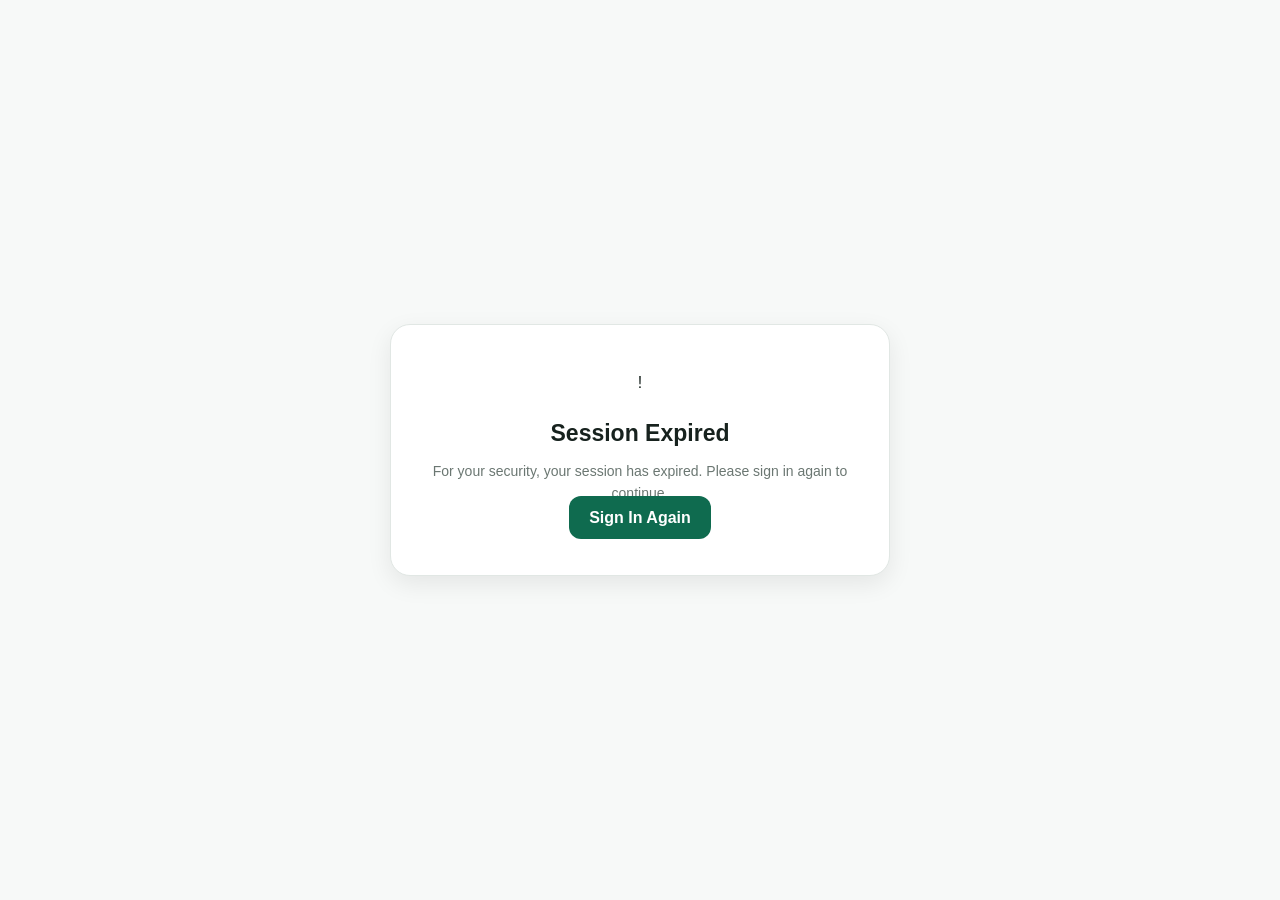
==== dashboard.html @ b31806ea "Add KudiFlow frontend application" ====
<!DOCTYPE html>
<html lang="en">

<head>
    <meta charset="UTF-8">
    <meta name="viewport" content="width=device-width, initial-scale=1.0">

    <title>KudiFlow - Dashboard</title>

    <link rel="preconnect" href="https://fonts.googleapis.com">
    <link rel="preconnect" href="https://fonts.gstatic.com" crossorigin>

    <link
        href="https://fonts.googleapis.com/css2?family=Inter:wght@400;500;600;700;800&display=swap"
        rel="stylesheet"
    >

    <link rel="stylesheet" href="css/style.css">
</head>

<body>

    <div class="dashboard-layout">

        <!-- SIDEBAR -->
        <aside class="sidebar">

            <div class="sidebar-brand">

                <div class="brand-icon">
                    K
                </div>

                <div>
                    <h2>KudiFlow</h2>
                    <span>Digital Finance</span>
                </div>

            </div>


            <nav class="sidebar-nav">

                <a href="dashboard.html" class="nav-link active">
                    <span>⌂</span>
                    Dashboard
                </a>

                <a href="send-money.html" class="nav-link">
                    <span>↗</span>
                    Send Money
                </a>

                <a href="transactions.html" class="nav-link">
                    <span>↔</span>
                    Transactions
                </a>

            </nav>


            <div class="sidebar-bottom">

                <button id="logoutButton" class="logout-button">
                    <span>↪</span>
                    Logout
                </button>

            </div>

        </aside>


        <!-- MAIN CONTENT -->
        <main class="dashboard-main">

            <!-- TOP BAR -->
            <header class="dashboard-header">

                <div>
                    <p class="welcome-small">
                        Welcome back
                    </p>

                    <h1>
                        Good afternoon, Isaac
                    </h1>
                </div>


                <div class="user-profile">

                    <div class="avatar">
                        I
                    </div>

                    <div class="user-info">
                        <strong>Isaac</strong>
                        <span>Personal Account</span>
                    </div>

                </div>

            </header>


            <!-- BALANCE -->
            <section class="balance-card">

                <div class="balance-top">

                    <div>
                        <p class="balance-label">
                            Available Balance
                        </p>

                        <h2 id="balanceAmount">
                            GHS 2,450.00
                        </h2>
                    </div>

                    <button
                        class="balance-eye"
                        id="toggleBalance"
                        aria-label="Hide balance"
                    >
                        ◉
                    </button>

                </div>


                <div class="balance-footer">

                    <div>
                        <span>Account Number</span>
                        <strong>KDF987654</strong>
                    </div>

                    <div>
                        <span>Currency</span>
                        <strong>GHS</strong>
                    </div>

                </div>

            </section>


            <!-- QUICK ACTIONS -->
            <section class="dashboard-section">

                <div class="section-heading">
                    <h2>Quick Actions</h2>
                </div>


                <div class="quick-actions">

                    <a
                        href="send-money.html"
                        class="quick-action card"
                    >
                        <div class="quick-icon">
                            ↗
                        </div>

                        <div>
                            <strong>Send Money</strong>
                            <span>Transfer money securely</span>
                        </div>

                    </a>


                    <a
                        href="transactions.html"
                        class="quick-action card"
                    >
                        <div class="quick-icon">
                            ↔
                        </div>

                        <div>
                            <strong>Transactions</strong>
                            <span>View your transaction history</span>
                        </div>

                    </a>

                </div>

            </section>


            <!-- RECENT TRANSACTIONS -->
            <section class="dashboard-section">

                <div class="section-heading">

                    <div>
                        <h2>Recent Transactions</h2>
                        <p>Your latest financial activity</p>
                    </div>

                    <a href="transactions.html">
                        View all
                    </a>

                </div>


                <div class="transactions-card card">

                    <!-- TRANSACTION 1 -->
                    <div class="transaction-row">

                        <div class="transaction-icon sent">
                            ↗
                        </div>

                        <div class="transaction-info">

                            <strong>
                                Sent to KDF456789
                            </strong>

                            <span>
                                Today, 11:42 AM
                            </span>

                        </div>

                        <div class="transaction-amount">

                            <strong class="amount-negative">
                                - GHS 100.00
                            </strong>

                            <span class="status status-success">
                                SUCCESS
                            </span>

                        </div>

                    </div>


                    <!-- TRANSACTION 2 -->
                    <div class="transaction-row">

                        <div class="transaction-icon received">
                            ↙
                        </div>

                        <div class="transaction-info">

                            <strong>
                                Received from KDF321654
                            </strong>

                            <span>
                                Yesterday, 4:20 PM
                            </span>

                        </div>

                        <div class="transaction-amount">

                            <strong class="amount-positive">
                                + GHS 250.00
                            </strong>

                            <span class="status status-success">
                                SUCCESS
                            </span>

                        </div>

                    </div>


                    <!-- TRANSACTION 3 -->
                    <div class="transaction-row">

                        <div class="transaction-icon sent">
                            ↗
                        </div>

                        <div class="transaction-info">

                            <strong>
                                Sent to KDF111222
                            </strong>

                            <span>
                                Yesterday, 9:15 AM
                            </span>

                        </div>

                        <div class="transaction-amount">

                            <strong class="amount-negative">
                                - GHS 50.00
                            </strong>

                            <span class="status status-failed">
                                FAILED
                            </span>

                        </div>

                    </div>

                </div>

            </section>

        </main>

    </div>

    <script src="js/session.js"></script>
    <script src="js/dashboard.js"></script>
    <script src="js/dashboard.js"></script>

</body>

</html>
---- css/style.css ----
/* ========================================
   KUDIFLOW DESIGN SYSTEM
======================================== */

:root {
    --primary: #0F6B4F;
    --primary-dark: #084C3A;
    --primary-light: #E8F5EF;

    --background: #F7F9F8;
    --white: #FFFFFF;

    --text: #17221E;
    --muted: #6B7772;

    --border: #E1E7E4;

    --success: #168A5B;
    --error: #D64545;
    --warning: #D99118;

    --radius-sm: 8px;
    --radius-md: 12px;
    --radius-lg: 18px;

    --shadow-sm: 0 2px 8px rgba(0, 0, 0, 0.05);
    --shadow-md: 0 8px 24px rgba(0, 0, 0, 0.08);
}

/* ========================================
   RESET
======================================== */

* {
    margin: 0;
    padding: 0;
    box-sizing: border-box;
}

html {
    scroll-behavior: smooth;
}

body {
    font-family: "Inter", sans-serif;
    background: var(--background);
    color: var(--text);
    line-height: 1.6;
}

button,
input,
select {
    font: inherit;
}

button {
    cursor: pointer;
}

a {
    text-decoration: none;
    color: inherit;
}

/* ========================================
   CONTAINER
======================================== */

.container {
    width: min(1200px, 92%);
    margin: 0 auto;
}

/* ========================================
   BUTTONS
======================================== */

.btn {
    border: none;
    border-radius: var(--radius-md);
    padding: 13px 20px;
    font-weight: 600;
    transition: 0.2s ease;
}

.btn-primary {
    background: var(--primary);
    color: var(--white);
}

.btn-primary:hover {
    background: var(--primary-dark);
}

.btn-secondary {
    background: var(--white);
    color: var(--text);
    border: 1px solid var(--border);
}

.btn-secondary:hover {
    background: var(--background);
}

/* ========================================
   CARDS
======================================== */

.card {
    background: var(--white);
    border: 1px solid var(--border);
    border-radius: var(--radius-lg);
    box-shadow: var(--shadow-sm);
}

/* ========================================
   FORM
======================================== */

.form-group {
    margin-bottom: 18px;
}

.form-label {
    display: block;
    margin-bottom: 7px;
    font-size: 14px;
    font-weight: 600;
}

.form-input {
    width: 100%;
    padding: 13px 14px;
    border: 1px solid var(--border);
    border-radius: var(--radius-md);
    outline: none;
    background: var(--white);
    color: var(--text);
    transition: 0.2s ease;
}

.form-input:focus {
    border-color: var(--primary);
    box-shadow: 0 0 0 3px var(--primary-light);
}

/* ========================================
   STATUS
======================================== */

.status {
    display: inline-flex;
    align-items: center;
    padding: 5px 10px;
    border-radius: 20px;
    font-size: 12px;
    font-weight: 600;
}

.status-success {
    background: #E7F6EF;
    color: var(--success);
}

.status-failed {
    background: #FCEAEA;
    color: var(--error);
}

.status-processing {
    background: #FFF4DC;
    color: var(--warning);
}

/* ========================================
   ALERTS
======================================== */

.alert {
    padding: 13px 15px;
    border-radius: var(--radius-md);
    margin-bottom: 18px;
    font-size: 14px;
}

.alert-error {
    background: #FCEAEA;
    color: var(--error);
}

.alert-success {
    background: #E7F6EF;
    color: var(--success);
}

.alert-warning {
    background: #FFF4DC;
    color: var(--warning);
}

/* ========================================
   RESPONSIVE
======================================== */

@media (max-width: 768px) {

    .container {
        width: 94%;
    }

    .btn {
        width: 100%;
    }
}
/* ========================================
   AUTHENTICATION
======================================== */

.auth-page {
    min-height: 100vh;
    display: flex;
    align-items: center;
    justify-content: center;
    padding: 30px 0;
}

.auth-card {
    width: min(430px, 94%);
    padding: 35px;
}

.auth-header {
    margin-bottom: 30px;
}

.brand {
    display: flex;
    align-items: center;
    gap: 12px;
    margin-bottom: 35px;
}

.brand-icon {
    width: 44px;
    height: 44px;
    border-radius: 12px;
    background: var(--primary);
    color: white;

    display: flex;
    align-items: center;
    justify-content: center;

    font-size: 20px;
    font-weight: 800;
}

.brand h1 {
    font-size: 20px;
    line-height: 1.2;
}

.brand p {
    color: var(--muted);
    font-size: 11px;
}

.auth-header h2 {
    font-size: 27px;
    margin-bottom: 6px;
}

.auth-header > p {
    color: var(--muted);
    font-size: 14px;
}

.auth-footer {
    text-align: center;
    margin-top: 25px;
    color: var(--muted);
    font-size: 14px;
}

.auth-footer a {
    color: var(--primary);
    font-weight: 600;
}

@media (max-width: 480px) {

    .auth-card {
        padding: 25px 20px;
        border: none;
        box-shadow: none;
        background: transparent;
    }

    .auth-page {
        background: var(--white);
    }
}
/* ========================================
   AUTH FORM STATES
======================================== */

.hidden {
    display: none !important;
}

.auth-submit {
    width: 100%;
    min-height: 48px;

    display: flex;
    align-items: center;
    justify-content: center;
    gap: 10px;
}

.auth-submit:disabled {
    opacity: 0.7;
    cursor: not-allowed;
}

.field-error {
    display: block;
    margin-top: 5px;
    color: var(--error);
    font-size: 12px;
}

.password-wrapper {
    position: relative;
}

.password-wrapper .form-input {
    padding-right: 65px;
}

.password-toggle {
    position: absolute;
    right: 10px;
    top: 50%;
    transform: translateY(-50%);

    border: none;
    background: transparent;
    color: var(--primary);

    font-size: 12px;
    font-weight: 600;
}

.spinner {
    width: 17px;
    height: 17px;

    border: 2px solid rgba(255, 255, 255, 0.4);
    border-top-color: white;

    border-radius: 50%;

    animation: spin 0.7s linear infinite;
}

@keyframes spin {
    to {
        transform: rotate(360deg);
    }
}
/* ========================================
   DASHBOARD
======================================== */

.dashboard-layout {
    min-height: 100vh;
    display: flex;
}


/* ========================================
   SIDEBAR
======================================== */

.sidebar {
    width: 240px;
    background: var(--white);
    border-right: 1px solid var(--border);

    display: flex;
    flex-direction: column;

    padding: 25px 15px;
}

.sidebar-brand {
    display: flex;
    align-items: center;
    gap: 10px;

    padding: 0 10px 30px;
}

.sidebar-brand h2 {
    font-size: 18px;
}

.sidebar-brand span {
    font-size: 10px;
    color: var(--muted);
}

.sidebar-nav {
    display: flex;
    flex-direction: column;
    gap: 5px;
}

.nav-link {
    display: flex;
    align-items: center;
    gap: 12px;

    padding: 12px;
    border-radius: 10px;

    color: var(--muted);
    font-size: 14px;
    font-weight: 500;
}

.nav-link:hover {
    background: var(--background);
    color: var(--primary);
}

.nav-link.active {
    background: var(--primary-light);
    color: var(--primary);
    font-weight: 600;
}

.nav-link span {
    font-size: 18px;
}

.sidebar-bottom {
    margin-top: auto;
}

.logout-button {
    width: 100%;

    display: flex;
    align-items: center;
    gap: 12px;

    border: none;
    background: transparent;

    padding: 12px;

    color: var(--muted);
    font-weight: 500;
    text-align: left;
}

.logout-button:hover {
    color: var(--error);
}


/* ========================================
   MAIN
======================================== */

.dashboard-main {
    flex: 1;
    padding: 30px 40px;
    max-width: 1400px;
}


/* ========================================
   HEADER
======================================== */

.dashboard-header {
    display: flex;
    justify-content: space-between;
    align-items: center;

    margin-bottom: 30px;
}

.welcome-small {
    color: var(--muted);
    font-size: 13px;
    margin-bottom: 3px;
}

.dashboard-header h1 {
    font-size: 25px;
}

.user-profile {
    display: flex;
    align-items: center;
    gap: 10px;
}

.avatar {
    width: 42px;
    height: 42px;

    border-radius: 50%;

    background: var(--primary-light);
    color: var(--primary);

    display: flex;
    align-items: center;
    justify-content: center;

    font-weight: 700;
}

.user-info {
    display: flex;
    flex-direction: column;
}

.user-info strong {
    font-size: 13px;
}

.user-info span {
    color: var(--muted);
    font-size: 11px;
}


/* ========================================
   BALANCE CARD
======================================== */

.balance-card {
    background: var(--primary);
    color: var(--white);

    border-radius: 20px;

    padding: 28px;

    max-width: 700px;

    box-shadow: var(--shadow-md);
}

.balance-top {
    display: flex;
    justify-content: space-between;
    align-items: flex-start;
}

.balance-label {
    font-size: 13px;
    opacity: 0.8;
    margin-bottom: 5px;
}

.balance-card h2 {
    font-size: 36px;
    letter-spacing: -1px;
}

.balance-eye {
    border: none;
    background: rgba(255,255,255,0.12);
    color: white;

    width: 38px;
    height: 38px;

    border-radius: 50%;
}

.balance-footer {
    display: flex;
    gap: 60px;

    margin-top: 30px;
    padding-top: 18px;

    border-top: 1px solid rgba(255,255,255,0.15);
}

.balance-footer div {
    display: flex;
    flex-direction: column;
}

.balance-footer span {
    font-size: 11px;
    opacity: 0.7;
}

.balance-footer strong {
    font-size: 13px;
    margin-top: 3px;
}


/* ========================================
   SECTIONS
======================================== */

.dashboard-section {
    max-width: 900px;
    margin-top: 35px;
}

.section-heading {
    display: flex;
    justify-content: space-between;
    align-items: center;

    margin-bottom: 15px;
}

.section-heading h2 {
    font-size: 18px;
}

.section-heading p {
    color: var(--muted);
    font-size: 12px;
}

.section-heading a {
    color: var(--primary);
    font-size: 13px;
    font-weight: 600;
}


/* ========================================
   QUICK ACTIONS
======================================== */

.quick-actions {
    display: grid;
    grid-template-columns: repeat(2, 1fr);
    gap: 15px;
}

.quick-action {
    display: flex;
    align-items: center;
    gap: 15px;

    padding: 18px;

    transition: 0.2s ease;
}

.quick-action:hover {
    transform: translateY(-2px);
    box-shadow: var(--shadow-md);
}

.quick-icon {
    width: 42px;
    height: 42px;

    border-radius: 12px;

    background: var(--primary-light);
    color: var(--primary);

    display: flex;
    align-items: center;
    justify-content: center;

    font-size: 20px;
}

.quick-action div:last-child {
    display: flex;
    flex-direction: column;
}

.quick-action span {
    color: var(--muted);
    font-size: 12px;
}


/* ========================================
   TRANSACTIONS
======================================== */

.transactions-card {
    overflow: hidden;
}

.transaction-row {
    display: flex;
    align-items: center;
    gap: 15px;

    padding: 18px;

    border-bottom: 1px solid var(--border);
}

.transaction-row:last-child {
    border-bottom: none;
}

.transaction-icon {
    width: 40px;
    height: 40px;

    border-radius: 50%;

    display: flex;
    align-items: center;
    justify-content: center;
}

.transaction-icon.sent {
    background: #FCEAEA;
    color: var(--error);
}

.transaction-icon.received {
    background: var(--primary-light);
    color: var(--success);
}

.transaction-info {
    flex: 1;

    display: flex;
    flex-direction: column;
}

.transaction-info strong {
    font-size: 13px;
}

.transaction-info span {
    color: var(--muted);
    font-size: 11px;
}

.transaction-amount {
    display: flex;
    flex-direction: column;
    align-items: flex-end;
    gap: 4px;
}

.transaction-amount strong {
    font-size: 13px;
}

.amount-negative {
    color: var(--text);
}

.amount-positive {
    color: var(--success);
}


/* ========================================
   MOBILE
======================================== */

@media (max-width: 768px) {

    .sidebar {
        display: none;
    }

    .dashboard-main {
        padding: 20px 15px;
    }

    .dashboard-header h1 {
        font-size: 20px;
    }

    .user-info {
        display: none;
    }

    .balance-card {
        padding: 22px;
    }

    .balance-card h2 {
        font-size: 29px;
    }

    .balance-footer {
        gap: 30px;
    }

    .quick-actions {
        grid-template-columns: 1fr;
    }

    .transaction-row {
        padding: 15px 10px;
    }

    .transaction-info strong {
        font-size: 12px;
    }

    .transaction-amount strong {
        font-size: 12px;
    }
}
/* ========================================
   PAGE HEADER
======================================== */

.page-header {
    margin-bottom: 30px;
}

.page-header h1 {
    font-size: 26px;
}

.page-description {
    color: var(--muted);
    font-size: 13px;
}


/* ========================================
   TRANSFER
======================================== */

.transfer-container {
    max-width: 650px;
}

.transfer-card {
    padding: 30px;
}

.transfer-header {
    display: flex;
    align-items: center;
    gap: 15px;
    margin-bottom: 30px;
}

.transfer-header h2 {
    font-size: 19px;
}

.transfer-header p {
    color: var(--muted);
    font-size: 13px;
}

.transfer-icon {
    width: 48px;
    height: 48px;

    border-radius: 14px;

    background: var(--primary-light);
    color: var(--primary);

    display: flex;
    align-items: center;
    justify-content: center;

    font-size: 22px;
    font-weight: 700;
}


/* ========================================
   AMOUNT
======================================== */

.amount-input-wrapper {
    position: relative;
}

.amount-input-wrapper > span {
    position: absolute;
    left: 14px;
    top: 50%;
    transform: translateY(-50%);

    font-size: 13px;
    font-weight: 600;
    color: var(--muted);

    z-index: 1;
}

.amount-input-wrapper .form-input {
    padding-left: 52px;
}


/* ========================================
   AVAILABLE BALANCE
======================================== */

.available-balance {
    display: flex;
    justify-content: space-between;

    padding: 14px;

    margin-bottom: 20px;

    background: var(--background);
    border-radius: var(--radius-md);

    font-size: 13px;
}

.available-balance span {
    color: var(--muted);
}

.available-balance strong {
    color: var(--text);
}


/* ========================================
   TRANSFER BUTTON
======================================== */

.transfer-submit {
    width: 100%;
    min-height: 48px;
}


/* ========================================
   MOBILE
======================================== */

@media (max-width: 768px) {

    .transfer-card {
        padding: 22px 18px;
        border: none;
    }

    .page-header h1 {
        font-size: 22px;
    }
}
/* ========================================
   CONFIRMATION
======================================== */

.confirmation-page {
    min-height: 100vh;

    display: flex;
    align-items: center;
    justify-content: center;

    padding: 25px;
}

.confirmation-card {
    width: min(500px, 100%);
    padding: 35px;
}

.confirmation-icon {
    width: 55px;
    height: 55px;

    margin-bottom: 20px;

    border-radius: 50%;

    background: var(--primary-light);
    color: var(--primary);

    display: flex;
    align-items: center;
    justify-content: center;

    font-size: 24px;
    font-weight: 700;
}

.confirmation-card h1 {
    font-size: 25px;
}

.confirmation-description {
    color: var(--muted);
    font-size: 13px;
    margin-bottom: 25px;
}

.transfer-summary {
    border: 1px solid var(--border);
    border-radius: var(--radius-md);
    overflow: hidden;
}

.summary-item,
.summary-total {
    display: flex;
    justify-content: space-between;

    padding: 15px;

    border-bottom: 1px solid var(--border);
}

.summary-item span {
    color: var(--muted);
    font-size: 13px;
}

.summary-item strong {
    font-size: 13px;
}

.summary-total {
    border-bottom: none;
    background: var(--background);
}

.summary-total strong {
    font-size: 18px;
}

.confirmation-warning {
    margin: 20px 0;

    padding: 13px;

    border-radius: var(--radius-md);

    background: #FFF4DC;
    color: var(--warning);

    font-size: 12px;
}

.confirmation-actions {
    display: grid;
    grid-template-columns: 1fr 1.5fr;
    gap: 10px;
}

@media (max-width: 480px) {

    .confirmation-card {
        padding: 25px 18px;
    }

    .confirmation-actions {
        grid-template-columns: 1fr;
    }
}
/* ========================================
   TRANSACTION STATES
======================================== */

.state-page {
    min-height: 100vh;

    display: flex;
    align-items: center;
    justify-content: center;

    padding: 25px;
}

.state-card {
    width: min(500px, 100%);

    text-align: center;

    background: var(--white);

    border: 1px solid var(--border);

    border-radius: 20px;

    padding: 45px 30px;

    box-shadow: var(--shadow-md);
}

.state-card h1 {
    font-size: 23px;
    margin: 20px 0 8px;
}

.state-card > p {
    color: var(--muted);
    font-size: 14px;
}

.important-message {
    margin-top: 12px;
    font-size: 12px !important;
}

.processing-spinner {
    width: 55px;
    height: 55px;

    margin: 0 auto;

    border: 4px solid var(--primary-light);
    border-top-color: var(--primary);

    border-radius: 50%;

    animation: spin 0.8s linear infinite;
}

.transaction-reference {
    margin-top: 25px;

    padding: 15px;

    background: var(--background);

    border-radius: var(--radius-md);

    display: flex;
    flex-direction: column;
    gap: 4px;
}

.transaction-reference span {
    color: var(--muted);
    font-size: 11px;
}

.transaction-reference strong {
    font-size: 13px;
}
/* ========================================
   SUCCESS STATE
======================================== */

.success-icon {
    width: 70px;
    height: 70px;

    margin: 0 auto;

    border-radius: 50%;

    background: #E7F6EF;
    color: var(--success);

    display: flex;
    align-items: center;
    justify-content: center;

    font-size: 34px;
    font-weight: 700;
}

.success-amount {
    margin: 20px 0;

    font-size: 30px;
    font-weight: 800;

    color: var(--primary);
}

.success-details {
    margin: 25px 0;

    border: 1px solid var(--border);
    border-radius: var(--radius-md);

    overflow: hidden;
}

.success-details > div {
    display: flex;
    justify-content: space-between;
    align-items: center;

    padding: 14px;

    border-bottom: 1px solid var(--border);
}

.success-details > div:last-child {
    border-bottom: none;
}

.success-details span {
    color: var(--muted);
    font-size: 12px;
}

.success-details strong {
    font-size: 12px;
}

.state-actions {
    display: flex;
    flex-direction: column;
    gap: 10px;
}

.state-actions .btn {
    width: 100%;
}
/* ========================================
   FAILURE STATE
======================================== */

.failure-icon {
    width: 70px;
    height: 70px;

    margin: 0 auto;

    border-radius: 50%;

    background: #FCEAEA;
    color: var(--error);

    display: flex;
    align-items: center;
    justify-content: center;

    font-size: 32px;
    font-weight: 800;
}

.failure-box {
    margin: 25px 0 12px;

    padding: 16px;

    border-radius: var(--radius-md);

    background: #FCEAEA;

    display: flex;
    flex-direction: column;
    gap: 5px;

    text-align: left;
}

.failure-box span,
.failure-reference span {
    color: var(--muted);
    font-size: 11px;
}

.failure-box strong {
    color: var(--error);
    font-size: 13px;
}

.failure-reference {
    padding: 14px;

    margin-bottom: 25px;

    background: var(--background);

    border-radius: var(--radius-md);

    display: flex;
    flex-direction: column;
    gap: 4px;
}

.failure-reference strong {
    font-size: 13px;
}
/* ================================
   TRANSACTION DETAILS
================================ */

.back-link {
    display: inline-block;
    margin-bottom: 12px;
    color: var(--primary-green);
    text-decoration: none;
    font-weight: 600;
}

.back-link:hover {
    text-decoration: underline;
}

.transaction-detail-card {
    max-width: 760px;
}

.transaction-detail-header {
    display: flex;
    align-items: center;
    gap: 16px;
    padding-bottom: 24px;
    border-bottom: 1px solid var(--border);
}

.detail-icon {
    width: 56px;
    height: 56px;

    display: flex;
    align-items: center;
    justify-content: center;

    border-radius: 50%;

    background: var(--light-green);

    color: var(--primary-green);

    font-size: 28px;
    font-weight: 700;
}

.transaction-detail-header h2 {
    margin: 0 0 8px;
}


.detail-amount {
    text-align: center;
    padding: 30px 20px;

    border-bottom: 1px solid var(--border);
}

.detail-amount span {
    display: block;
    color: var(--muted);
    margin-bottom: 8px;
}

.detail-amount strong {
    display: block;
    font-size: 32px;
}


.detail-section {
    padding: 24px 0;
    border-bottom: 1px solid var(--border);
}

.detail-section h3 {
    margin: 0 0 20px;
}


.detail-row {
    display: flex;
    justify-content: space-between;
    gap: 20px;

    padding: 14px 0;
}

.detail-row span {
    color: var(--muted);
}

.detail-row strong {
    text-align: right;
    word-break: break-word;
}


/* Timeline */

.timeline {
    position: relative;
    margin-left: 8px;
}

.timeline-item {
    position: relative;

    display: flex;
    gap: 16px;

    padding-bottom: 28px;
}

.timeline-item:last-child {
    padding-bottom: 0;
}


.timeline-item::before {
    content: "";

    position: absolute;

    left: 5px;
    top: 12px;

    width: 2px;
    height: calc(100% - 12px);

    background: var(--border);
}


.timeline-item:last-child::before {
    display: none;
}


.timeline-dot {
    position: relative;
    z-index: 2;

    width: 12px;
    height: 12px;

    margin-top: 4px;

    border-radius: 50%;

    background: var(--success);
    flex-shrink: 0;
}


.timeline-item strong {
    display: block;
    margin-bottom: 4px;
}

.timeline-item span {
    color: var(--muted);
    font-size: 14px;
}


.timeline-failed .timeline-dot {
    background: var(--error);
}

.timeline-processing .timeline-dot {
    background: var(--warning);
}


/* Actions */

.detail-actions {
    display: flex;
    gap: 12px;

    padding-top: 24px;
}


@media (max-width: 600px) {

    .detail-row {
        flex-direction: column;
        gap: 5px;
    }

    .detail-row strong {
        text-align: left;
    }

    .detail-actions {
        flex-direction: column;
    }

    .detail-actions .btn {
        width: 100%;
    }

    .detail-amount strong {
        font-size: 27px;
    }

}
/* ================================
   LOADING OVERLAY
================================ */

.loading-overlay {
    position: fixed;
    inset: 0;

    display: flex;
    align-items: center;
    justify-content: center;

    background: rgba(247, 249, 248, 0.92);

    z-index: 9999;
}

.loading-box {
    text-align: center;
    background: var(--white);

    padding: 32px;

    border-radius: var(--radius-lg);

    box-shadow: var(--shadow);

    width: min(90%, 360px);
}

.loading-spinner {
    width: 42px;
    height: 42px;

    margin: 0 auto 18px;

    border: 4px solid var(--border);
    border-top-color: var(--primary-green);

    border-radius: 50%;

    animation: spin 0.8s linear infinite;
}

.loading-box h3 {
    margin-bottom: 8px;
}

.loading-box p {
    color: var(--muted);
    margin: 0;
}

@keyframes spin {
    to {
        transform: rotate(360deg);
    }
}

/* ================================
   LOADING STATE
================================ */

.loading-state {
    padding: 50px 20px;

    text-align: center;

    color: var(--muted);
}

.loading-state .loading-spinner {
    width: 32px;
    height: 32px;
}
/* ================================
   EMPTY STATE
================================ */

.empty-state {
    text-align: center;

    padding: 60px 20px;
}

.empty-icon {
    width: 60px;
    height: 60px;

    margin: 0 auto 18px;

    display: flex;
    align-items: center;
    justify-content: center;

    border-radius: 50%;

    background: var(--light-green);

    color: var(--primary-green);

    font-size: 28px;
}

.empty-state h3 {
    margin-bottom: 8px;
}

.empty-state p {
    max-width: 420px;

    margin: 0 auto 22px;

    color: var(--muted);
}
/* =================================
   RESPONSIVE / MOBILE POLISH
================================= */

* {
    box-sizing: border-box;
}

html {
    scroll-behavior: smooth;
}

body {
    overflow-x: hidden;
}


/* Better buttons */

button,
.btn {
    min-height: 44px;
}


/* ================================
   TABLET
================================ */

@media (max-width: 900px) {

    .sidebar {
        width: 210px;
    }

    .main-content {
        margin-left: 210px;
        padding: 28px;
    }

    .balance-card {
        padding: 24px;
    }

}


/* ================================
   MOBILE
================================ */

@media (max-width: 700px) {

    .app-layout {
        display: block;
    }


    /* Sidebar becomes top navigation */

    .sidebar {
        position: relative;

        width: 100%;
        height: auto;

        padding: 16px;

        display: block;
    }


    .brand {
        margin-bottom: 15px;
    }

    .brand h2 {
        font-size: 21px;
    }


    .sidebar-nav {
        display: flex;

        gap: 8px;

        overflow-x: auto;

        padding-bottom: 5px;
    }


    .sidebar-nav a {
        white-space: nowrap;

        padding: 10px 14px;

        border-radius: 8px;
    }


    .logout-btn {
        position: absolute;

        right: 16px;
        top: 18px;

        width: auto;

        padding: 9px 13px;
    }


    /* Main content */

    .main-content {
        margin-left: 0;

        padding: 20px 16px;
    }


    /* Header */

    .page-header {
        margin-bottom: 20px;
    }

    .page-header h1 {
        font-size: 25px;
    }


    /* Balance */

    .balance-card {
        padding: 22px;

        border-radius: 16px;
    }

    .balance-amount {
        font-size: 30px;
    }


    /* Quick actions */

    .quick-actions {
        grid-template-columns: 1fr;
    }


    /* Transactions */

    .transaction-history-row {
        padding: 15px 5px;

        gap: 10px;
    }

    .transaction-info {
        min-width: 0;
    }

    .transaction-info strong,
    .transaction-info span {
        overflow: hidden;

        text-overflow: ellipsis;

        white-space: nowrap;

        max-width: 150px;
    }


    .transaction-amount strong {
        font-size: 14px;
    }


    /* Filters */

    .transaction-filters {
        grid-template-columns: 1fr;

        gap: 12px;
    }


    /* Details */

    .transaction-detail-card {
        width: 100%;
    }


    .transaction-detail-header {
        align-items: flex-start;
    }


    .detail-amount {
        padding: 25px 10px;
    }


    .detail-row {
        flex-direction: column;

        gap: 5px;
    }


    .detail-row strong {
        text-align: left;
    }


    /* Forms */

    .transfer-card,
    .confirmation-card {
        padding: 20px;
    }


    .form-input {
        font-size: 16px;
    }


    /* Buttons */

    .detail-actions,
    .confirmation-actions,
    .state-actions {
        flex-direction: column;
    }


    .detail-actions .btn,
    .confirmation-actions .btn,
    .state-actions .btn {
        width: 100%;
    }

}


/* ================================
   SMALL PHONES
================================ */

@media (max-width: 400px) {

    .main-content {
        padding: 16px 12px;
    }

    .page-header h1 {
        font-size: 22px;
    }

    .balance-amount {
        font-size: 26px;
    }

    .transaction-history-row {
        gap: 7px;
    }

    .transaction-icon {
        width: 36px;
        height: 36px;
    }

}
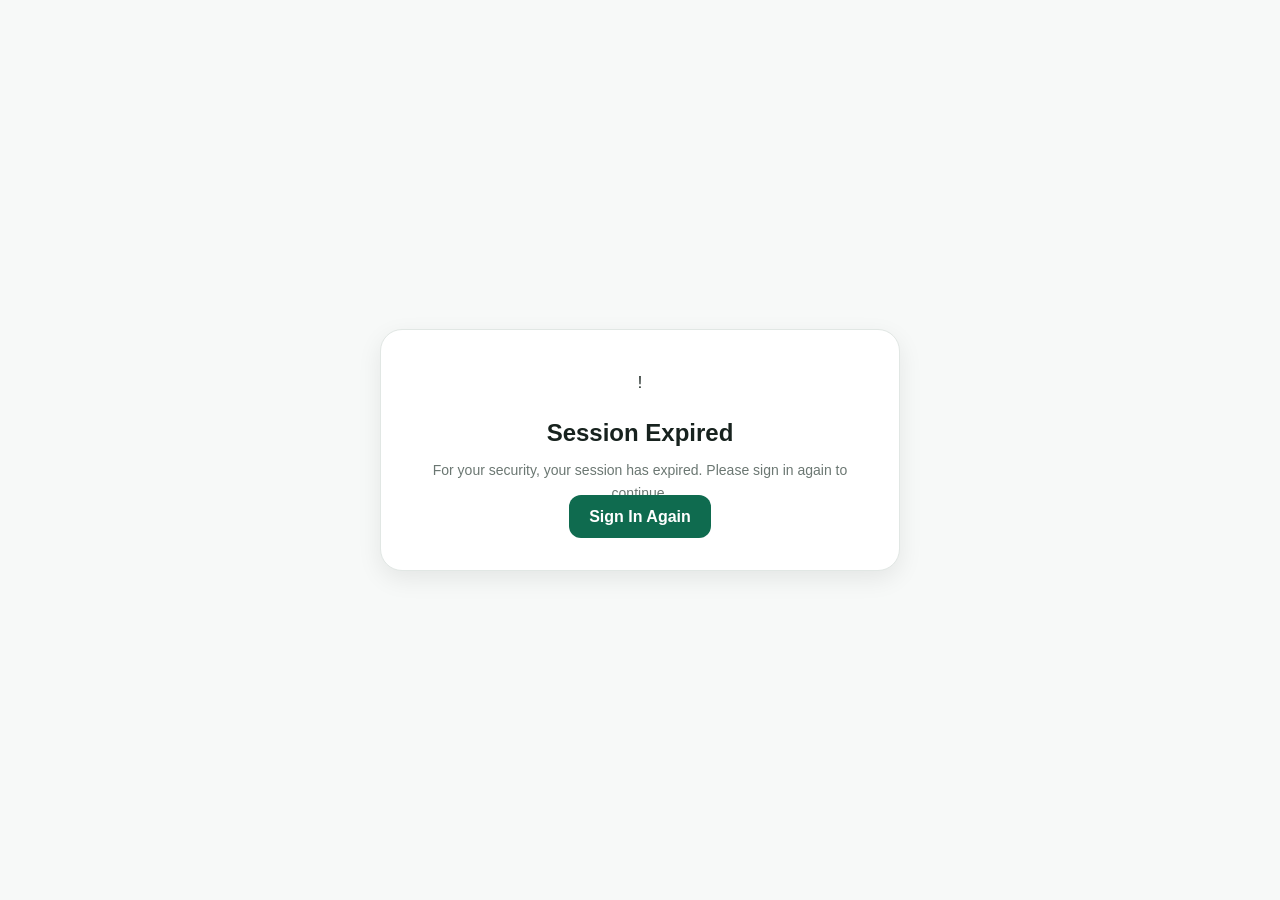
==== commit c85b35d2: "Upgrade dashboard to a more realistic financial-app experience" ====
--- a/dashboard.html
+++ b/dashboard.html
@@ -1,330 +1,106 @@
 <!DOCTYPE html>
 <html lang="en">
-
 <head>
     <meta charset="UTF-8">
     <meta name="viewport" content="width=device-width, initial-scale=1.0">
-
+    <meta name="description" content="KudiFlow personal finance dashboard">
     <title>KudiFlow - Dashboard</title>
-
     <link rel="preconnect" href="https://fonts.googleapis.com">
     <link rel="preconnect" href="https://fonts.gstatic.com" crossorigin>
-
-    <link
-        href="https://fonts.googleapis.com/css2?family=Inter:wght@400;500;600;700;800&display=swap"
-        rel="stylesheet"
-    >
-
+    <link href="https://fonts.googleapis.com/css2?family=Inter:wght@400;500;600;700;800&display=swap" rel="stylesheet">
     <link rel="stylesheet" href="css/style.css">
 </head>
+<body>
+<div class="dashboard-layout">
+    <aside class="sidebar">
+        <div class="sidebar-brand">
+            <div class="brand-icon">K</div>
+            <div><h2>KudiFlow</h2><span>Digital Finance</span></div>
+        </div>
+        <nav class="sidebar-nav" aria-label="Primary navigation">
+            <a href="dashboard.html" class="nav-link active"><span>⌂</span>Dashboard</a>
+            <a href="send-money.html" class="nav-link"><span>↗</span>Send Money</a>
+            <a href="transactions.html" class="nav-link"><span>↔</span>Transactions</a>
+        </nav>
+        <div class="sidebar-bottom">
+            <button id="logoutButton" class="logout-button" type="button"><span>↪</span>Logout</button>
+        </div>
+    </aside>
 
-<body>
+    <main class="dashboard-main">
+        <header class="dashboard-header">
+            <div>
+                <p class="welcome-small">Personal account</p>
+                <h1>Good afternoon, Isaac</h1>
+            </div>
+            <div class="user-profile">
+                <div class="avatar">I</div>
+                <div class="user-info"><strong>Isaac</strong><span>Account active</span></div>
+            </div>
+        </header>
 
-    <div class="dashboard-layout">
+        <section class="balance-card" aria-label="Account balance">
+            <div class="balance-top">
+                <div>
+                    <p class="balance-label">Available Balance</p>
+                    <h2 id="balanceAmount">GHS 2,450.00</h2>
+                </div>
+                <button class="balance-eye" id="toggleBalance" type="button" aria-label="Hide balance">◉</button>
+            </div>
+            <div class="balance-footer">
+                <div><span>Account Number</span><strong>KDF987654</strong></div>
+                <div><span>Currency</span><strong>GHS</strong></div>
+                <div><span>Status</span><strong>Active</strong></div>
+            </div>
+        </section>
 
-        <!-- SIDEBAR -->
-        <aside class="sidebar">
+        <section class="dashboard-section">
+            <div class="section-heading"><div><h2>Quick Actions</h2><p>Move money or review your activity</p></div></div>
+            <div class="quick-actions">
+                <a href="send-money.html" class="quick-action card">
+                    <div class="quick-icon">↗</div>
+                    <div><strong>Send Money</strong><span>Transfer money securely</span></div>
+                </a>
+                <a href="transactions.html" class="quick-action card">
+                    <div class="quick-icon">↔</div>
+                    <div><strong>Transactions</strong><span>View your complete history</span></div>
+                </a>
+            </div>
+        </section>
 
-            <div class="sidebar-brand">
+        <section class="dashboard-section">
+            <div class="section-heading">
+                <div><h2>Recent Transactions</h2><p>Your latest financial activity</p></div>
+                <a href="transactions.html">View all</a>
+            </div>
+            <div class="transactions-card card">
+                <div class="transaction-row">
+                    <div class="transaction-icon sent" aria-hidden="true">↗</div>
+                    <div class="transaction-info"><strong>Sent to KDF456789</strong><span>Today, 11:42 AM · TXN-78452136</span></div>
+                    <div class="transaction-amount"><strong class="amount-negative">− GHS 100.00</strong><span class="status status-success">SUCCESS</span></div>
+                </div>
+                <div class="transaction-row">
+                    <div class="transaction-icon received" aria-hidden="true">↙</div>
+                    <div class="transaction-info"><strong>Received from KDF321654</strong><span>Yesterday, 4:20 PM · TXN-78451982</span></div>
+                    <div class="transaction-amount"><strong class="amount-positive">+ GHS 250.00</strong><span class="status status-success">SUCCESS</span></div>
+                </div>
+                <div class="transaction-row">
+                    <div class="transaction-icon sent" aria-hidden="true">↗</div>
+                    <div class="transaction-info"><strong>Sent to KDF111222</strong><span>Yesterday, 9:15 AM · TXN-78451643</span></div>
+                    <div class="transaction-amount"><strong class="amount-negative">− GHS 50.00</strong><span class="status status-failed">FAILED</span></div>
+                </div>
+            </div>
+        </section>
 
-                <div class="brand-icon">
-                    K
-                </div>
-
-                <div>
-                    <h2>KudiFlow</h2>
-                    <span>Digital Finance</span>
-                </div>
-
+        <section class="dashboard-section">
+            <div class="security-strip card">
+                <div class="security-icon">✓</div>
+                <div><strong>Your account is protected</strong><p>Demo environment · Transfers use virtual GHS only. No real money is moved.</p></div>
             </div>
-
-
-            <nav class="sidebar-nav">
-
-                <a href="dashboard.html" class="nav-link active">
-                    <span>⌂</span>
-                    Dashboard
-                </a>
-
-                <a href="send-money.html" class="nav-link">
-                    <span>↗</span>
-                    Send Money
-                </a>
-
-                <a href="transactions.html" class="nav-link">
-                    <span>↔</span>
-                    Transactions
-                </a>
-
-            </nav>
-
-
-            <div class="sidebar-bottom">
-
-                <button id="logoutButton" class="logout-button">
-                    <span>↪</span>
-                    Logout
-                </button>
-
-            </div>
-
-        </aside>
-
-
-        <!-- MAIN CONTENT -->
-        <main class="dashboard-main">
-
-            <!-- TOP BAR -->
-            <header class="dashboard-header">
-
-                <div>
-                    <p class="welcome-small">
-                        Welcome back
-                    </p>
-
-                    <h1>
-                        Good afternoon, Isaac
-                    </h1>
-                </div>
-
-
-                <div class="user-profile">
-
-                    <div class="avatar">
-                        I
-                    </div>
-
-                    <div class="user-info">
-                        <strong>Isaac</strong>
-                        <span>Personal Account</span>
-                    </div>
-
-                </div>
-
-            </header>
-
-
-            <!-- BALANCE -->
-            <section class="balance-card">
-
-                <div class="balance-top">
-
-                    <div>
-                        <p class="balance-label">
-                            Available Balance
-                        </p>
-
-                        <h2 id="balanceAmount">
-                            GHS 2,450.00
-                        </h2>
-                    </div>
-
-                    <button
-                        class="balance-eye"
-                        id="toggleBalance"
-                        aria-label="Hide balance"
-                    >
-                        ◉
-                    </button>
-
-                </div>
-
-
-                <div class="balance-footer">
-
-                    <div>
-                        <span>Account Number</span>
-                        <strong>KDF987654</strong>
-                    </div>
-
-                    <div>
-                        <span>Currency</span>
-                        <strong>GHS</strong>
-                    </div>
-
-                </div>
-
-            </section>
-
-
-            <!-- QUICK ACTIONS -->
-            <section class="dashboard-section">
-
-                <div class="section-heading">
-                    <h2>Quick Actions</h2>
-                </div>
-
-
-                <div class="quick-actions">
-
-                    <a
-                        href="send-money.html"
-                        class="quick-action card"
-                    >
-                        <div class="quick-icon">
-                            ↗
-                        </div>
-
-                        <div>
-                            <strong>Send Money</strong>
-                            <span>Transfer money securely</span>
-                        </div>
-
-                    </a>
-
-
-                    <a
-                        href="transactions.html"
-                        class="quick-action card"
-                    >
-                        <div class="quick-icon">
-                            ↔
-                        </div>
-
-                        <div>
-                            <strong>Transactions</strong>
-                            <span>View your transaction history</span>
-                        </div>
-
-                    </a>
-
-                </div>
-
-            </section>
-
-
-            <!-- RECENT TRANSACTIONS -->
-            <section class="dashboard-section">
-
-                <div class="section-heading">
-
-                    <div>
-                        <h2>Recent Transactions</h2>
-                        <p>Your latest financial activity</p>
-                    </div>
-
-                    <a href="transactions.html">
-                        View all
-                    </a>
-
-                </div>
-
-
-                <div class="transactions-card card">
-
-                    <!-- TRANSACTION 1 -->
-                    <div class="transaction-row">
-
-                        <div class="transaction-icon sent">
-                            ↗
-                        </div>
-
-                        <div class="transaction-info">
-
-                            <strong>
-                                Sent to KDF456789
-                            </strong>
-
-                            <span>
-                                Today, 11:42 AM
-                            </span>
-
-                        </div>
-
-                        <div class="transaction-amount">
-
-                            <strong class="amount-negative">
-                                - GHS 100.00
-                            </strong>
-
-                            <span class="status status-success">
-                                SUCCESS
-                            </span>
-
-                        </div>
-
-                    </div>
-
-
-                    <!-- TRANSACTION 2 -->
-                    <div class="transaction-row">
-
-                        <div class="transaction-icon received">
-                            ↙
-                        </div>
-
-                        <div class="transaction-info">
-
-                            <strong>
-                                Received from KDF321654
-                            </strong>
-
-                            <span>
-                                Yesterday, 4:20 PM
-                            </span>
-
-                        </div>
-
-                        <div class="transaction-amount">
-
-                            <strong class="amount-positive">
-                                + GHS 250.00
-                            </strong>
-
-                            <span class="status status-success">
-                                SUCCESS
-                            </span>
-
-                        </div>
-
-                    </div>
-
-
-                    <!-- TRANSACTION 3 -->
-                    <div class="transaction-row">
-
-                        <div class="transaction-icon sent">
-                            ↗
-                        </div>
-
-                        <div class="transaction-info">
-
-                            <strong>
-                                Sent to KDF111222
-                            </strong>
-
-                            <span>
-                                Yesterday, 9:15 AM
-                            </span>
-
-                        </div>
-
-                        <div class="transaction-amount">
-
-                            <strong class="amount-negative">
-                                - GHS 50.00
-                            </strong>
-
-                            <span class="status status-failed">
-                                FAILED
-                            </span>
-
-                        </div>
-
-                    </div>
-
-                </div>
-
-            </section>
-
-        </main>
-
-    </div>
-
-    <script src="js/session.js"></script>
-    <script src="js/dashboard.js"></script>
-    <script src="js/dashboard.js"></script>
-
+        </section>
+    </main>
+</div>
+<script src="js/session.js"></script>
+<script src="js/dashboard.js"></script>
 </body>
-
-</html>+</html>
--- a/css/style.css
+++ b/css/style.css
@@ -6,1901 +6,192 @@
     --primary: #0F6B4F;
     --primary-dark: #084C3A;
     --primary-light: #E8F5EF;
-
     --background: #F7F9F8;
     --white: #FFFFFF;
-
     --text: #17221E;
     --muted: #6B7772;
-
     --border: #E1E7E4;
-
     --success: #168A5B;
     --error: #D64545;
     --warning: #D99118;
-
     --radius-sm: 8px;
     --radius-md: 12px;
     --radius-lg: 18px;
-
-    --shadow-sm: 0 2px 8px rgba(0, 0, 0, 0.05);
-    --shadow-md: 0 8px 24px rgba(0, 0, 0, 0.08);
+    --shadow-sm: 0 2px 8px rgba(0,0,0,.05);
+    --shadow-md: 0 8px 24px rgba(0,0,0,.08);
+    --shadow-lg: 0 16px 40px rgba(8,76,58,.10);
 }
 
-/* ========================================
-   RESET
-======================================== */
+* { margin: 0; padding: 0; box-sizing: border-box; }
+html { scroll-behavior: smooth; }
+body { font-family: "Inter", sans-serif; background: var(--background); color: var(--text); line-height: 1.6; }
+button, input, select { font: inherit; }
+button { cursor: pointer; }
+a { text-decoration: none; color: inherit; }
 
-* {
-    margin: 0;
-    padding: 0;
-    box-sizing: border-box;
+.container { width: min(1200px, 92%); margin: 0 auto; }
+.btn { border: none; border-radius: var(--radius-md); padding: 13px 20px; font-weight: 600; transition: .2s ease; }
+.btn-primary { background: var(--primary); color: var(--white); }
+.btn-primary:hover { background: var(--primary-dark); transform: translateY(-1px); }
+.btn-secondary { background: var(--white); color: var(--text); border: 1px solid var(--border); }
+.btn-secondary:hover { background: var(--background); }
+.card { background: var(--white); border: 1px solid var(--border); border-radius: var(--radius-lg); box-shadow: var(--shadow-sm); }
+.form-group { margin-bottom: 18px; }
+.form-label { display: block; margin-bottom: 7px; font-size: 14px; font-weight: 600; }
+.form-input { width: 100%; padding: 13px 14px; border: 1px solid var(--border); border-radius: var(--radius-md); outline: none; background: var(--white); color: var(--text); transition: .2s ease; }
+.form-input:focus { border-color: var(--primary); box-shadow: 0 0 0 3px var(--primary-light); }
+.status { display: inline-flex; align-items: center; gap: 6px; padding: 5px 10px; border-radius: 20px; font-size: 12px; font-weight: 600; }
+.status-success { background: #E7F6EF; color: var(--success); }
+.status-failed { background: #FCEAEA; color: var(--error); }
+.status-processing { background: #FFF4DC; color: var(--warning); }
+.alert { padding: 13px 15px; border-radius: var(--radius-md); margin-bottom: 18px; font-size: 14px; }
+.alert-error { background: #FCEAEA; color: var(--error); }
+.alert-success { background: #E7F6EF; color: var(--success); }
+.alert-warning { background: #FFF4DC; color: var(--warning); }
+.hidden { display: none !important; }
+.field-error { display: block; margin-top: 5px; color: var(--error); font-size: 12px; min-height: 18px; }
+
+/* Authentication */
+.auth-page { min-height: 100vh; display: flex; align-items: center; justify-content: center; padding: 30px 0; }
+.auth-card { width: min(430px, 94%); padding: 35px; }
+.auth-header { margin-bottom: 30px; }
+.brand { display: flex; align-items: center; gap: 12px; margin-bottom: 35px; }
+.brand-icon { width: 44px; height: 44px; border-radius: 12px; background: var(--primary); color: white; display: flex; align-items: center; justify-content: center; font-size: 20px; font-weight: 800; }
+.brand h1 { font-size: 20px; line-height: 1.2; }
+.brand p { color: var(--muted); font-size: 11px; }
+.auth-header h2 { font-size: 27px; margin-bottom: 6px; }
+.auth-header > p { color: var(--muted); font-size: 14px; }
+.auth-footer { text-align: center; margin-top: 25px; color: var(--muted); font-size: 14px; }
+.auth-footer a { color: var(--primary); font-weight: 600; }
+.auth-submit { width: 100%; min-height: 48px; display: flex; align-items: center; justify-content: center; gap: 10px; }
+.auth-submit:disabled { opacity: .7; cursor: not-allowed; }
+.password-wrapper { position: relative; }
+.password-wrapper .form-input { padding-right: 65px; }
+.password-toggle { position: absolute; right: 10px; top: 50%; transform: translateY(-50%); border: none; background: transparent; color: var(--primary); font-size: 12px; font-weight: 600; }
+.spinner { width: 17px; height: 17px; border: 2px solid rgba(255,255,255,.4); border-top-color: white; border-radius: 50%; animation: spin .7s linear infinite; }
+@keyframes spin { to { transform: rotate(360deg); } }
+
+/* App shell */
+.dashboard-layout { min-height: 100vh; display: flex; }
+.sidebar { width: 248px; flex: 0 0 248px; background: var(--white); border-right: 1px solid var(--border); display: flex; flex-direction: column; padding: 24px 14px; position: sticky; top: 0; height: 100vh; z-index: 10; }
+.sidebar-brand { display: flex; align-items: center; gap: 10px; padding: 0 10px 32px; }
+.sidebar-brand h2 { font-size: 18px; letter-spacing: -.3px; }
+.sidebar-brand span { font-size: 10px; color: var(--muted); }
+.sidebar-nav { display: flex; flex-direction: column; gap: 5px; }
+.nav-link { display: flex; align-items: center; gap: 12px; padding: 12px; border-radius: 10px; color: var(--muted); font-size: 14px; font-weight: 500; transition: .2s ease; }
+.nav-link:hover { background: var(--background); color: var(--primary); transform: translateX(2px); }
+.nav-link.active { background: var(--primary-light); color: var(--primary); font-weight: 700; }
+.nav-link span { width: 22px; text-align: center; font-size: 18px; }
+.sidebar-bottom { margin-top: auto; }
+.logout-button { width: 100%; display: flex; align-items: center; gap: 12px; border: none; background: transparent; padding: 12px; color: var(--muted); font-weight: 500; text-align: left; border-radius: 10px; transition: .2s ease; }
+.logout-button:hover { color: var(--error); background: #FCEAEA; }
+.dashboard-main { flex: 1; width: calc(100% - 248px); padding: 32px clamp(24px,4vw,56px); max-width: 1500px; }
+.dashboard-header, .page-header { display: flex; justify-content: space-between; align-items: center; margin-bottom: 30px; }
+.welcome-small { color: var(--primary); font-size: 12px; font-weight: 700; letter-spacing: .08em; text-transform: uppercase; margin-bottom: 3px; }
+.dashboard-header h1, .page-header h1 { font-size: clamp(24px,2.2vw,30px); letter-spacing: -.7px; }
+.page-description { color: var(--muted); font-size: 13px; margin-top: 3px; }
+.user-profile { display: flex; align-items: center; gap: 10px; }
+.avatar { width: 42px; height: 42px; border-radius: 50%; background: var(--primary-light); color: var(--primary); display: flex; align-items: center; justify-content: center; font-weight: 700; border: 3px solid white; box-shadow: 0 0 0 1px var(--border); }
+.user-info { display: flex; flex-direction: column; }
+.user-info strong { font-size: 13px; }
+.user-info span { color: var(--muted); font-size: 11px; }
+
+/* Balance */
+.balance-card { background: linear-gradient(135deg,var(--primary-dark),var(--primary)); color: var(--white); border-radius: 22px; padding: 30px; max-width: 900px; box-shadow: var(--shadow-lg); position: relative; overflow: hidden; }
+.balance-card::after { content: ""; position: absolute; width: 220px; height: 220px; right: -80px; top: -100px; border-radius: 50%; background: rgba(255,255,255,.06); }
+.balance-top { display: flex; justify-content: space-between; align-items: flex-start; position: relative; z-index: 1; }
+.balance-label { font-size: 12px; opacity: .78; margin-bottom: 5px; }
+.balance-card h2 { font-size: clamp(32px,4vw,42px); letter-spacing: -1.5px; }
+.balance-eye { border: none; background: rgba(255,255,255,.12); color: white; width: 40px; height: 40px; border-radius: 50%; transition: .2s ease; }
+.balance-eye:hover { background: rgba(255,255,255,.2); }
+.balance-footer { display: flex; gap: 70px; margin-top: 30px; padding-top: 18px; border-top: 1px solid rgba(255,255,255,.15); position: relative; z-index: 1; }
+.balance-footer div { display: flex; flex-direction: column; }
+.balance-footer span { font-size: 11px; opacity: .65; }
+.balance-footer strong { font-size: 13px; margin-top: 3px; }
+.dashboard-section { max-width: 1100px; margin-top: 36px; }
+.section-heading { display: flex; justify-content: space-between; align-items: center; margin-bottom: 15px; }
+.section-heading h2 { font-size: 18px; }
+.section-heading p { color: var(--muted); font-size: 12px; }
+.section-heading a { color: var(--primary); font-size: 13px; font-weight: 700; }
+.quick-actions { display: grid; grid-template-columns: repeat(2,1fr); gap: 15px; }
+.quick-action { display: flex; align-items: center; gap: 15px; padding: 18px; transition: .2s ease; }
+.quick-action:hover { transform: translateY(-2px); box-shadow: var(--shadow-md); border-color: #c9ddd5; }
+.quick-icon { width: 44px; height: 44px; border-radius: 12px; background: var(--primary-light); color: var(--primary); display: flex; align-items: center; justify-content: center; font-size: 20px; }
+.quick-action div:last-child { display: flex; flex-direction: column; }
+.quick-action span { color: var(--muted); font-size: 12px; }
+.transactions-card { overflow: hidden; }
+.transaction-row { display: flex; align-items: center; gap: 15px; padding: 18px; border-bottom: 1px solid var(--border); transition: .2s ease; }
+.transaction-row:last-child { border-bottom: none; }
+.transaction-row:hover { background: #fbfdfc; }
+.transaction-icon { width: 40px; height: 40px; flex: 0 0 40px; border-radius: 50%; display: flex; align-items: center; justify-content: center; }
+.transaction-icon.sent { background: #FCEAEA; color: var(--error); }
+.transaction-icon.received { background: var(--primary-light); color: var(--success); }
+.transaction-info { flex: 1; display: flex; flex-direction: column; }
+.transaction-info strong { font-size: 13px; }
+.transaction-info span { color: var(--muted); font-size: 11px; }
+.transaction-amount { display: flex; flex-direction: column; align-items: flex-end; gap: 4px; }
+.transaction-amount strong { font-size: 13px; }
+.amount-negative { color: var(--text); }
+.amount-positive { color: var(--success); }
+
+/* Transfer pages */
+.transfer-container { max-width: 760px; }
+.transfer-card { padding: clamp(22px,4vw,34px); }
+.transfer-header { display: flex; align-items: center; gap: 14px; margin-bottom: 28px; padding-bottom: 22px; border-bottom: 1px solid var(--border); }
+.transfer-icon { width: 46px; height: 46px; border-radius: 14px; background: var(--primary-light); color: var(--primary); display: flex; align-items: center; justify-content: center; font-size: 22px; }
+.transfer-header h2 { font-size: 20px; }
+.transfer-header p { color: var(--muted); font-size: 12px; }
+.amount-input-wrapper { position: relative; }
+.amount-input-wrapper > span { position: absolute; left: 14px; top: 50%; transform: translateY(-50%); color: var(--muted); font-size: 13px; font-weight: 700; z-index: 1; }
+.amount-input-wrapper .form-input { padding-left: 52px; }
+.available-balance { display: flex; justify-content: space-between; align-items: center; padding: 13px 15px; background: var(--background); border: 1px solid var(--border); border-radius: var(--radius-md); margin-bottom: 20px; font-size: 12px; }
+.available-balance span { color: var(--muted); }
+.transfer-submit { width: 100%; min-height: 50px; }
+
+/* Generic state screens */
+.state-page { min-height: 100vh; display: grid; place-items: center; padding: 24px; background: var(--background); }
+.state-card { width: min(520px,100%); text-align: center; background: var(--white); border: 1px solid var(--border); border-radius: 22px; padding: 40px 30px; box-shadow: var(--shadow-md); }
+.state-card h1 { font-size: 24px; margin: 18px 0 7px; }
+.state-card > p { color: var(--muted); font-size: 14px; }
+.important-message { margin-top: 16px; padding: 12px; border-radius: 10px; background: #FFF4DC; color: var(--warning) !important; font-size: 12px !important; }
+.processing-spinner { width: 58px; height: 58px; margin: 0 auto; border: 4px solid var(--primary-light); border-top-color: var(--primary); border-radius: 50%; animation: spin .8s linear infinite; }
+.state-card .transaction-reference { margin-top: 24px; padding: 14px; border: 1px solid var(--border); border-radius: 12px; display: flex; flex-direction: column; gap: 3px; background: var(--background); }
+.state-card .transaction-reference span { color: var(--muted); font-size: 11px; }
+.state-card .transaction-reference strong { font-family: ui-monospace,SFMono-Regular,Menlo,monospace; font-size: 14px; }
+
+@media (max-width: 900px) {
+    .sidebar { width: 78px; flex-basis: 78px; padding: 20px 10px; }
+    .sidebar-brand { justify-content: center; padding: 0 0 28px; }
+    .sidebar-brand > div:last-child, .nav-link:not(.active)::after { display: none; }
+    .nav-link { justify-content: center; padding: 13px 8px; }
+    .nav-link span { font-size: 20px; }
+    .logout-button { justify-content: center; }
+    .logout-button { font-size: 0; }
+    .logout-button span { font-size: 20px; }
+    .dashboard-main { width: calc(100% - 78px); }
 }
 
-html {
-    scroll-behavior: smooth;
-}
-
-body {
-    font-family: "Inter", sans-serif;
-    background: var(--background);
-    color: var(--text);
-    line-height: 1.6;
-}
-
-button,
-input,
-select {
-    font: inherit;
-}
-
-button {
-    cursor: pointer;
-}
-
-a {
-    text-decoration: none;
-    color: inherit;
-}
-
-/* ========================================
-   CONTAINER
-======================================== */
-
-.container {
-    width: min(1200px, 92%);
-    margin: 0 auto;
-}
-
-/* ========================================
-   BUTTONS
-======================================== */
-
-.btn {
-    border: none;
-    border-radius: var(--radius-md);
-    padding: 13px 20px;
-    font-weight: 600;
-    transition: 0.2s ease;
-}
-
-.btn-primary {
-    background: var(--primary);
-    color: var(--white);
-}
-
-.btn-primary:hover {
-    background: var(--primary-dark);
-}
-
-.btn-secondary {
-    background: var(--white);
-    color: var(--text);
-    border: 1px solid var(--border);
-}
-
-.btn-secondary:hover {
-    background: var(--background);
-}
-
-/* ========================================
-   CARDS
-======================================== */
-
-.card {
-    background: var(--white);
-    border: 1px solid var(--border);
-    border-radius: var(--radius-lg);
-    box-shadow: var(--shadow-sm);
-}
-
-/* ========================================
-   FORM
-======================================== */
-
-.form-group {
-    margin-bottom: 18px;
-}
-
-.form-label {
-    display: block;
-    margin-bottom: 7px;
-    font-size: 14px;
-    font-weight: 600;
-}
-
-.form-input {
-    width: 100%;
-    padding: 13px 14px;
-    border: 1px solid var(--border);
-    border-radius: var(--radius-md);
-    outline: none;
-    background: var(--white);
-    color: var(--text);
-    transition: 0.2s ease;
-}
-
-.form-input:focus {
-    border-color: var(--primary);
-    box-shadow: 0 0 0 3px var(--primary-light);
-}
-
-/* ========================================
-   STATUS
-======================================== */
-
-.status {
-    display: inline-flex;
-    align-items: center;
-    padding: 5px 10px;
-    border-radius: 20px;
-    font-size: 12px;
-    font-weight: 600;
-}
-
-.status-success {
-    background: #E7F6EF;
-    color: var(--success);
-}
-
-.status-failed {
-    background: #FCEAEA;
-    color: var(--error);
-}
-
-.status-processing {
-    background: #FFF4DC;
-    color: var(--warning);
-}
-
-/* ========================================
-   ALERTS
-======================================== */
-
-.alert {
-    padding: 13px 15px;
-    border-radius: var(--radius-md);
-    margin-bottom: 18px;
-    font-size: 14px;
-}
-
-.alert-error {
-    background: #FCEAEA;
-    color: var(--error);
-}
-
-.alert-success {
-    background: #E7F6EF;
-    color: var(--success);
-}
-
-.alert-warning {
-    background: #FFF4DC;
-    color: var(--warning);
-}
-
-/* ========================================
-   RESPONSIVE
-======================================== */
-
 @media (max-width: 768px) {
-
-    .container {
-        width: 94%;
-    }
-
-    .btn {
-        width: 100%;
-    }
-}
-/* ========================================
-   AUTHENTICATION
-======================================== */
-
-.auth-page {
-    min-height: 100vh;
-    display: flex;
-    align-items: center;
-    justify-content: center;
-    padding: 30px 0;
-}
-
-.auth-card {
-    width: min(430px, 94%);
-    padding: 35px;
-}
-
-.auth-header {
-    margin-bottom: 30px;
-}
-
-.brand {
-    display: flex;
-    align-items: center;
-    gap: 12px;
-    margin-bottom: 35px;
-}
-
-.brand-icon {
-    width: 44px;
-    height: 44px;
-    border-radius: 12px;
-    background: var(--primary);
-    color: white;
-
-    display: flex;
-    align-items: center;
-    justify-content: center;
-
-    font-size: 20px;
-    font-weight: 800;
-}
-
-.brand h1 {
-    font-size: 20px;
-    line-height: 1.2;
-}
-
-.brand p {
-    color: var(--muted);
-    font-size: 11px;
-}
-
-.auth-header h2 {
-    font-size: 27px;
-    margin-bottom: 6px;
-}
-
-.auth-header > p {
-    color: var(--muted);
-    font-size: 14px;
-}
-
-.auth-footer {
-    text-align: center;
-    margin-top: 25px;
-    color: var(--muted);
-    font-size: 14px;
-}
-
-.auth-footer a {
-    color: var(--primary);
-    font-weight: 600;
+    .dashboard-main { padding: 24px 18px 36px; }
+    .dashboard-header, .page-header { align-items: flex-start; }
+    .user-info { display: none; }
+    .quick-actions { grid-template-columns: 1fr; }
+    .balance-footer { gap: 35px; }
+    .transaction-row { align-items: flex-start; }
+    .transaction-amount { margin-left: auto; }
 }
 
 @media (max-width: 480px) {
-
-    .auth-card {
-        padding: 25px 20px;
-        border: none;
-        box-shadow: none;
-        background: transparent;
-    }
-
-    .auth-page {
-        background: var(--white);
-    }
+    .sidebar { width: 64px; flex-basis: 64px; }
+    .dashboard-main { width: calc(100% - 64px); padding: 20px 12px 30px; }
+    .dashboard-header h1, .page-header h1 { font-size: 22px; }
+    .balance-card { padding: 22px; border-radius: 18px; }
+    .balance-card h2 { font-size: 29px; }
+    .balance-footer { gap: 22px; margin-top: 24px; }
+    .transaction-row { gap: 10px; padding: 15px 12px; }
+    .transaction-info span { font-size: 10px; }
+    .transaction-amount strong { font-size: 12px; }
+    .status { font-size: 10px; padding: 4px 7px; }
+    .auth-card { padding: 25px 20px; border: none; box-shadow: none; background: transparent; }
+    .auth-page { background: var(--white); }
 }
-/* ========================================
-   AUTH FORM STATES
-======================================== */
-
-.hidden {
-    display: none !important;
-}
-
-.auth-submit {
-    width: 100%;
-    min-height: 48px;
-
-    display: flex;
-    align-items: center;
-    justify-content: center;
-    gap: 10px;
-}
-
-.auth-submit:disabled {
-    opacity: 0.7;
-    cursor: not-allowed;
-}
-
-.field-error {
-    display: block;
-    margin-top: 5px;
-    color: var(--error);
-    font-size: 12px;
-}
-
-.password-wrapper {
-    position: relative;
-}
-
-.password-wrapper .form-input {
-    padding-right: 65px;
-}
-
-.password-toggle {
-    position: absolute;
-    right: 10px;
-    top: 50%;
-    transform: translateY(-50%);
-
-    border: none;
-    background: transparent;
-    color: var(--primary);
-
-    font-size: 12px;
-    font-weight: 600;
-}
-
-.spinner {
-    width: 17px;
-    height: 17px;
-
-    border: 2px solid rgba(255, 255, 255, 0.4);
-    border-top-color: white;
-
-    border-radius: 50%;
-
-    animation: spin 0.7s linear infinite;
-}
-
-@keyframes spin {
-    to {
-        transform: rotate(360deg);
-    }
-}
-/* ========================================
-   DASHBOARD
-======================================== */
-
-.dashboard-layout {
-    min-height: 100vh;
-    display: flex;
-}
-
-
-/* ========================================
-   SIDEBAR
-======================================== */
-
-.sidebar {
-    width: 240px;
-    background: var(--white);
-    border-right: 1px solid var(--border);
-
-    display: flex;
-    flex-direction: column;
-
-    padding: 25px 15px;
-}
-
-.sidebar-brand {
-    display: flex;
-    align-items: center;
-    gap: 10px;
-
-    padding: 0 10px 30px;
-}
-
-.sidebar-brand h2 {
-    font-size: 18px;
-}
-
-.sidebar-brand span {
-    font-size: 10px;
-    color: var(--muted);
-}
-
-.sidebar-nav {
-    display: flex;
-    flex-direction: column;
-    gap: 5px;
-}
-
-.nav-link {
-    display: flex;
-    align-items: center;
-    gap: 12px;
-
-    padding: 12px;
-    border-radius: 10px;
-
-    color: var(--muted);
-    font-size: 14px;
-    font-weight: 500;
-}
-
-.nav-link:hover {
-    background: var(--background);
-    color: var(--primary);
-}
-
-.nav-link.active {
-    background: var(--primary-light);
-    color: var(--primary);
-    font-weight: 600;
-}
-
-.nav-link span {
-    font-size: 18px;
-}
-
-.sidebar-bottom {
-    margin-top: auto;
-}
-
-.logout-button {
-    width: 100%;
-
-    display: flex;
-    align-items: center;
-    gap: 12px;
-
-    border: none;
-    background: transparent;
-
-    padding: 12px;
-
-    color: var(--muted);
-    font-weight: 500;
-    text-align: left;
-}
-
-.logout-button:hover {
-    color: var(--error);
-}
-
-
-/* ========================================
-   MAIN
-======================================== */
-
-.dashboard-main {
-    flex: 1;
-    padding: 30px 40px;
-    max-width: 1400px;
-}
-
-
-/* ========================================
-   HEADER
-======================================== */
-
-.dashboard-header {
-    display: flex;
-    justify-content: space-between;
-    align-items: center;
-
-    margin-bottom: 30px;
-}
-
-.welcome-small {
-    color: var(--muted);
-    font-size: 13px;
-    margin-bottom: 3px;
-}
-
-.dashboard-header h1 {
-    font-size: 25px;
-}
-
-.user-profile {
-    display: flex;
-    align-items: center;
-    gap: 10px;
-}
-
-.avatar {
-    width: 42px;
-    height: 42px;
-
-    border-radius: 50%;
-
-    background: var(--primary-light);
-    color: var(--primary);
-
-    display: flex;
-    align-items: center;
-    justify-content: center;
-
-    font-weight: 700;
-}
-
-.user-info {
-    display: flex;
-    flex-direction: column;
-}
-
-.user-info strong {
-    font-size: 13px;
-}
-
-.user-info span {
-    color: var(--muted);
-    font-size: 11px;
-}
-
-
-/* ========================================
-   BALANCE CARD
-======================================== */
-
-.balance-card {
-    background: var(--primary);
-    color: var(--white);
-
-    border-radius: 20px;
-
-    padding: 28px;
-
-    max-width: 700px;
-
-    box-shadow: var(--shadow-md);
-}
-
-.balance-top {
-    display: flex;
-    justify-content: space-between;
-    align-items: flex-start;
-}
-
-.balance-label {
-    font-size: 13px;
-    opacity: 0.8;
-    margin-bottom: 5px;
-}
-
-.balance-card h2 {
-    font-size: 36px;
-    letter-spacing: -1px;
-}
-
-.balance-eye {
-    border: none;
-    background: rgba(255,255,255,0.12);
-    color: white;
-
-    width: 38px;
-    height: 38px;
-
-    border-radius: 50%;
-}
-
-.balance-footer {
-    display: flex;
-    gap: 60px;
-
-    margin-top: 30px;
-    padding-top: 18px;
-
-    border-top: 1px solid rgba(255,255,255,0.15);
-}
-
-.balance-footer div {
-    display: flex;
-    flex-direction: column;
-}
-
-.balance-footer span {
-    font-size: 11px;
-    opacity: 0.7;
-}
-
-.balance-footer strong {
-    font-size: 13px;
-    margin-top: 3px;
-}
-
-
-/* ========================================
-   SECTIONS
-======================================== */
-
-.dashboard-section {
-    max-width: 900px;
-    margin-top: 35px;
-}
-
-.section-heading {
-    display: flex;
-    justify-content: space-between;
-    align-items: center;
-
-    margin-bottom: 15px;
-}
-
-.section-heading h2 {
-    font-size: 18px;
-}
-
-.section-heading p {
-    color: var(--muted);
-    font-size: 12px;
-}
-
-.section-heading a {
-    color: var(--primary);
-    font-size: 13px;
-    font-weight: 600;
-}
-
-
-/* ========================================
-   QUICK ACTIONS
-======================================== */
-
-.quick-actions {
-    display: grid;
-    grid-template-columns: repeat(2, 1fr);
-    gap: 15px;
-}
-
-.quick-action {
-    display: flex;
-    align-items: center;
-    gap: 15px;
-
-    padding: 18px;
-
-    transition: 0.2s ease;
-}
-
-.quick-action:hover {
-    transform: translateY(-2px);
-    box-shadow: var(--shadow-md);
-}
-
-.quick-icon {
-    width: 42px;
-    height: 42px;
-
-    border-radius: 12px;
-
-    background: var(--primary-light);
-    color: var(--primary);
-
-    display: flex;
-    align-items: center;
-    justify-content: center;
-
-    font-size: 20px;
-}
-
-.quick-action div:last-child {
-    display: flex;
-    flex-direction: column;
-}
-
-.quick-action span {
-    color: var(--muted);
-    font-size: 12px;
-}
-
-
-/* ========================================
-   TRANSACTIONS
-======================================== */
-
-.transactions-card {
-    overflow: hidden;
-}
-
-.transaction-row {
-    display: flex;
-    align-items: center;
-    gap: 15px;
-
-    padding: 18px;
-
-    border-bottom: 1px solid var(--border);
-}
-
-.transaction-row:last-child {
-    border-bottom: none;
-}
-
-.transaction-icon {
-    width: 40px;
-    height: 40px;
-
-    border-radius: 50%;
-
-    display: flex;
-    align-items: center;
-    justify-content: center;
-}
-
-.transaction-icon.sent {
-    background: #FCEAEA;
-    color: var(--error);
-}
-
-.transaction-icon.received {
-    background: var(--primary-light);
-    color: var(--success);
-}
-
-.transaction-info {
-    flex: 1;
-
-    display: flex;
-    flex-direction: column;
-}
-
-.transaction-info strong {
-    font-size: 13px;
-}
-
-.transaction-info span {
-    color: var(--muted);
-    font-size: 11px;
-}
-
-.transaction-amount {
-    display: flex;
-    flex-direction: column;
-    align-items: flex-end;
-    gap: 4px;
-}
-
-.transaction-amount strong {
-    font-size: 13px;
-}
-
-.amount-negative {
-    color: var(--text);
-}
-
-.amount-positive {
-    color: var(--success);
-}
-
-
-/* ========================================
-   MOBILE
-======================================== */
-
-@media (max-width: 768px) {
-
-    .sidebar {
-        display: none;
-    }
-
-    .dashboard-main {
-        padding: 20px 15px;
-    }
-
-    .dashboard-header h1 {
-        font-size: 20px;
-    }
-
-    .user-info {
-        display: none;
-    }
-
-    .balance-card {
-        padding: 22px;
-    }
-
-    .balance-card h2 {
-        font-size: 29px;
-    }
-
-    .balance-footer {
-        gap: 30px;
-    }
-
-    .quick-actions {
-        grid-template-columns: 1fr;
-    }
-
-    .transaction-row {
-        padding: 15px 10px;
-    }
-
-    .transaction-info strong {
-        font-size: 12px;
-    }
-
-    .transaction-amount strong {
-        font-size: 12px;
-    }
-}
-/* ========================================
-   PAGE HEADER
-======================================== */
-
-.page-header {
-    margin-bottom: 30px;
-}
-
-.page-header h1 {
-    font-size: 26px;
-}
-
-.page-description {
-    color: var(--muted);
-    font-size: 13px;
-}
-
-
-/* ========================================
-   TRANSFER
-======================================== */
-
-.transfer-container {
-    max-width: 650px;
-}
-
-.transfer-card {
-    padding: 30px;
-}
-
-.transfer-header {
-    display: flex;
-    align-items: center;
-    gap: 15px;
-    margin-bottom: 30px;
-}
-
-.transfer-header h2 {
-    font-size: 19px;
-}
-
-.transfer-header p {
-    color: var(--muted);
-    font-size: 13px;
-}
-
-.transfer-icon {
-    width: 48px;
-    height: 48px;
-
-    border-radius: 14px;
-
-    background: var(--primary-light);
-    color: var(--primary);
-
-    display: flex;
-    align-items: center;
-    justify-content: center;
-
-    font-size: 22px;
-    font-weight: 700;
-}
-
-
-/* ========================================
-   AMOUNT
-======================================== */
-
-.amount-input-wrapper {
-    position: relative;
-}
-
-.amount-input-wrapper > span {
-    position: absolute;
-    left: 14px;
-    top: 50%;
-    transform: translateY(-50%);
-
-    font-size: 13px;
-    font-weight: 600;
-    color: var(--muted);
-
-    z-index: 1;
-}
-
-.amount-input-wrapper .form-input {
-    padding-left: 52px;
-}
-
-
-/* ========================================
-   AVAILABLE BALANCE
-======================================== */
-
-.available-balance {
-    display: flex;
-    justify-content: space-between;
-
-    padding: 14px;
-
-    margin-bottom: 20px;
-
-    background: var(--background);
-    border-radius: var(--radius-md);
-
-    font-size: 13px;
-}
-
-.available-balance span {
-    color: var(--muted);
-}
-
-.available-balance strong {
-    color: var(--text);
-}
-
-
-/* ========================================
-   TRANSFER BUTTON
-======================================== */
-
-.transfer-submit {
-    width: 100%;
-    min-height: 48px;
-}
-
-
-/* ========================================
-   MOBILE
-======================================== */
-
-@media (max-width: 768px) {
-
-    .transfer-card {
-        padding: 22px 18px;
-        border: none;
-    }
-
-    .page-header h1 {
-        font-size: 22px;
-    }
-}
-/* ========================================
-   CONFIRMATION
-======================================== */
-
-.confirmation-page {
-    min-height: 100vh;
-
-    display: flex;
-    align-items: center;
-    justify-content: center;
-
-    padding: 25px;
-}
-
-.confirmation-card {
-    width: min(500px, 100%);
-    padding: 35px;
-}
-
-.confirmation-icon {
-    width: 55px;
-    height: 55px;
-
-    margin-bottom: 20px;
-
-    border-radius: 50%;
-
-    background: var(--primary-light);
-    color: var(--primary);
-
-    display: flex;
-    align-items: center;
-    justify-content: center;
-
-    font-size: 24px;
-    font-weight: 700;
-}
-
-.confirmation-card h1 {
-    font-size: 25px;
-}
-
-.confirmation-description {
-    color: var(--muted);
-    font-size: 13px;
-    margin-bottom: 25px;
-}
-
-.transfer-summary {
-    border: 1px solid var(--border);
-    border-radius: var(--radius-md);
-    overflow: hidden;
-}
-
-.summary-item,
-.summary-total {
-    display: flex;
-    justify-content: space-between;
-
-    padding: 15px;
-
-    border-bottom: 1px solid var(--border);
-}
-
-.summary-item span {
-    color: var(--muted);
-    font-size: 13px;
-}
-
-.summary-item strong {
-    font-size: 13px;
-}
-
-.summary-total {
-    border-bottom: none;
-    background: var(--background);
-}
-
-.summary-total strong {
-    font-size: 18px;
-}
-
-.confirmation-warning {
-    margin: 20px 0;
-
-    padding: 13px;
-
-    border-radius: var(--radius-md);
-
-    background: #FFF4DC;
-    color: var(--warning);
-
-    font-size: 12px;
-}
-
-.confirmation-actions {
-    display: grid;
-    grid-template-columns: 1fr 1.5fr;
-    gap: 10px;
-}
-
-@media (max-width: 480px) {
-
-    .confirmation-card {
-        padding: 25px 18px;
-    }
-
-    .confirmation-actions {
-        grid-template-columns: 1fr;
-    }
-}
-/* ========================================
-   TRANSACTION STATES
-======================================== */
-
-.state-page {
-    min-height: 100vh;
-
-    display: flex;
-    align-items: center;
-    justify-content: center;
-
-    padding: 25px;
-}
-
-.state-card {
-    width: min(500px, 100%);
-
-    text-align: center;
-
-    background: var(--white);
-
-    border: 1px solid var(--border);
-
-    border-radius: 20px;
-
-    padding: 45px 30px;
-
-    box-shadow: var(--shadow-md);
-}
-
-.state-card h1 {
-    font-size: 23px;
-    margin: 20px 0 8px;
-}
-
-.state-card > p {
-    color: var(--muted);
-    font-size: 14px;
-}
-
-.important-message {
-    margin-top: 12px;
-    font-size: 12px !important;
-}
-
-.processing-spinner {
-    width: 55px;
-    height: 55px;
-
-    margin: 0 auto;
-
-    border: 4px solid var(--primary-light);
-    border-top-color: var(--primary);
-
-    border-radius: 50%;
-
-    animation: spin 0.8s linear infinite;
-}
-
-.transaction-reference {
-    margin-top: 25px;
-
-    padding: 15px;
-
-    background: var(--background);
-
-    border-radius: var(--radius-md);
-
-    display: flex;
-    flex-direction: column;
-    gap: 4px;
-}
-
-.transaction-reference span {
-    color: var(--muted);
-    font-size: 11px;
-}
-
-.transaction-reference strong {
-    font-size: 13px;
-}
-/* ========================================
-   SUCCESS STATE
-======================================== */
-
-.success-icon {
-    width: 70px;
-    height: 70px;
-
-    margin: 0 auto;
-
-    border-radius: 50%;
-
-    background: #E7F6EF;
-    color: var(--success);
-
-    display: flex;
-    align-items: center;
-    justify-content: center;
-
-    font-size: 34px;
-    font-weight: 700;
-}
-
-.success-amount {
-    margin: 20px 0;
-
-    font-size: 30px;
-    font-weight: 800;
-
-    color: var(--primary);
-}
-
-.success-details {
-    margin: 25px 0;
-
-    border: 1px solid var(--border);
-    border-radius: var(--radius-md);
-
-    overflow: hidden;
-}
-
-.success-details > div {
-    display: flex;
-    justify-content: space-between;
-    align-items: center;
-
-    padding: 14px;
-
-    border-bottom: 1px solid var(--border);
-}
-
-.success-details > div:last-child {
-    border-bottom: none;
-}
-
-.success-details span {
-    color: var(--muted);
-    font-size: 12px;
-}
-
-.success-details strong {
-    font-size: 12px;
-}
-
-.state-actions {
-    display: flex;
-    flex-direction: column;
-    gap: 10px;
-}
-
-.state-actions .btn {
-    width: 100%;
-}
-/* ========================================
-   FAILURE STATE
-======================================== */
-
-.failure-icon {
-    width: 70px;
-    height: 70px;
-
-    margin: 0 auto;
-
-    border-radius: 50%;
-
-    background: #FCEAEA;
-    color: var(--error);
-
-    display: flex;
-    align-items: center;
-    justify-content: center;
-
-    font-size: 32px;
-    font-weight: 800;
-}
-
-.failure-box {
-    margin: 25px 0 12px;
-
-    padding: 16px;
-
-    border-radius: var(--radius-md);
-
-    background: #FCEAEA;
-
-    display: flex;
-    flex-direction: column;
-    gap: 5px;
-
-    text-align: left;
-}
-
-.failure-box span,
-.failure-reference span {
-    color: var(--muted);
-    font-size: 11px;
-}
-
-.failure-box strong {
-    color: var(--error);
-    font-size: 13px;
-}
-
-.failure-reference {
-    padding: 14px;
-
-    margin-bottom: 25px;
-
-    background: var(--background);
-
-    border-radius: var(--radius-md);
-
-    display: flex;
-    flex-direction: column;
-    gap: 4px;
-}
-
-.failure-reference strong {
-    font-size: 13px;
-}
-/* ================================
-   TRANSACTION DETAILS
-================================ */
-
-.back-link {
-    display: inline-block;
-    margin-bottom: 12px;
-    color: var(--primary-green);
-    text-decoration: none;
-    font-weight: 600;
-}
-
-.back-link:hover {
-    text-decoration: underline;
-}
-
-.transaction-detail-card {
-    max-width: 760px;
-}
-
-.transaction-detail-header {
-    display: flex;
-    align-items: center;
-    gap: 16px;
-    padding-bottom: 24px;
-    border-bottom: 1px solid var(--border);
-}
-
-.detail-icon {
-    width: 56px;
-    height: 56px;
-
-    display: flex;
-    align-items: center;
-    justify-content: center;
-
-    border-radius: 50%;
-
-    background: var(--light-green);
-
-    color: var(--primary-green);
-
-    font-size: 28px;
-    font-weight: 700;
-}
-
-.transaction-detail-header h2 {
-    margin: 0 0 8px;
-}
-
-
-.detail-amount {
-    text-align: center;
-    padding: 30px 20px;
-
-    border-bottom: 1px solid var(--border);
-}
-
-.detail-amount span {
-    display: block;
-    color: var(--muted);
-    margin-bottom: 8px;
-}
-
-.detail-amount strong {
-    display: block;
-    font-size: 32px;
-}
-
-
-.detail-section {
-    padding: 24px 0;
-    border-bottom: 1px solid var(--border);
-}
-
-.detail-section h3 {
-    margin: 0 0 20px;
-}
-
-
-.detail-row {
-    display: flex;
-    justify-content: space-between;
-    gap: 20px;
-
-    padding: 14px 0;
-}
-
-.detail-row span {
-    color: var(--muted);
-}
-
-.detail-row strong {
-    text-align: right;
-    word-break: break-word;
-}
-
-
-/* Timeline */
-
-.timeline {
-    position: relative;
-    margin-left: 8px;
-}
-
-.timeline-item {
-    position: relative;
-
-    display: flex;
-    gap: 16px;
-
-    padding-bottom: 28px;
-}
-
-.timeline-item:last-child {
-    padding-bottom: 0;
-}
-
-
-.timeline-item::before {
-    content: "";
-
-    position: absolute;
-
-    left: 5px;
-    top: 12px;
-
-    width: 2px;
-    height: calc(100% - 12px);
-
-    background: var(--border);
-}
-
-
-.timeline-item:last-child::before {
-    display: none;
-}
-
-
-.timeline-dot {
-    position: relative;
-    z-index: 2;
-
-    width: 12px;
-    height: 12px;
-
-    margin-top: 4px;
-
-    border-radius: 50%;
-
-    background: var(--success);
-    flex-shrink: 0;
-}
-
-
-.timeline-item strong {
-    display: block;
-    margin-bottom: 4px;
-}
-
-.timeline-item span {
-    color: var(--muted);
-    font-size: 14px;
-}
-
-
-.timeline-failed .timeline-dot {
-    background: var(--error);
-}
-
-.timeline-processing .timeline-dot {
-    background: var(--warning);
-}
-
-
-/* Actions */
-
-.detail-actions {
-    display: flex;
-    gap: 12px;
-
-    padding-top: 24px;
-}
-
-
-@media (max-width: 600px) {
-
-    .detail-row {
-        flex-direction: column;
-        gap: 5px;
-    }
-
-    .detail-row strong {
-        text-align: left;
-    }
-
-    .detail-actions {
-        flex-direction: column;
-    }
-
-    .detail-actions .btn {
-        width: 100%;
-    }
-
-    .detail-amount strong {
-        font-size: 27px;
-    }
-
-}
-/* ================================
-   LOADING OVERLAY
-================================ */
-
-.loading-overlay {
-    position: fixed;
-    inset: 0;
-
-    display: flex;
-    align-items: center;
-    justify-content: center;
-
-    background: rgba(247, 249, 248, 0.92);
-
-    z-index: 9999;
-}
-
-.loading-box {
-    text-align: center;
-    background: var(--white);
-
-    padding: 32px;
-
-    border-radius: var(--radius-lg);
-
-    box-shadow: var(--shadow);
-
-    width: min(90%, 360px);
-}
-
-.loading-spinner {
-    width: 42px;
-    height: 42px;
-
-    margin: 0 auto 18px;
-
-    border: 4px solid var(--border);
-    border-top-color: var(--primary-green);
-
-    border-radius: 50%;
-
-    animation: spin 0.8s linear infinite;
-}
-
-.loading-box h3 {
-    margin-bottom: 8px;
-}
-
-.loading-box p {
-    color: var(--muted);
-    margin: 0;
-}
-
-@keyframes spin {
-    to {
-        transform: rotate(360deg);
-    }
-}
-
-/* ================================
-   LOADING STATE
-================================ */
-
-.loading-state {
-    padding: 50px 20px;
-
-    text-align: center;
-
-    color: var(--muted);
-}
-
-.loading-state .loading-spinner {
-    width: 32px;
-    height: 32px;
-}
-/* ================================
-   EMPTY STATE
-================================ */
-
-.empty-state {
-    text-align: center;
-
-    padding: 60px 20px;
-}
-
-.empty-icon {
-    width: 60px;
-    height: 60px;
-
-    margin: 0 auto 18px;
-
-    display: flex;
-    align-items: center;
-    justify-content: center;
-
-    border-radius: 50%;
-
-    background: var(--light-green);
-
-    color: var(--primary-green);
-
-    font-size: 28px;
-}
-
-.empty-state h3 {
-    margin-bottom: 8px;
-}
-
-.empty-state p {
-    max-width: 420px;
-
-    margin: 0 auto 22px;
-
-    color: var(--muted);
-}
-/* =================================
-   RESPONSIVE / MOBILE POLISH
-================================= */
-
-* {
-    box-sizing: border-box;
-}
-
-html {
-    scroll-behavior: smooth;
-}
-
-body {
-    overflow-x: hidden;
-}
-
-
-/* Better buttons */
-
-button,
-.btn {
-    min-height: 44px;
-}
-
-
-/* ================================
-   TABLET
-================================ */
-
-@media (max-width: 900px) {
-
-    .sidebar {
-        width: 210px;
-    }
-
-    .main-content {
-        margin-left: 210px;
-        padding: 28px;
-    }
-
-    .balance-card {
-        padding: 24px;
-    }
-
-}
-
-
-/* ================================
-   MOBILE
-================================ */
-
-@media (max-width: 700px) {
-
-    .app-layout {
-        display: block;
-    }
-
-
-    /* Sidebar becomes top navigation */
-
-    .sidebar {
-        position: relative;
-
-        width: 100%;
-        height: auto;
-
-        padding: 16px;
-
-        display: block;
-    }
-
-
-    .brand {
-        margin-bottom: 15px;
-    }
-
-    .brand h2 {
-        font-size: 21px;
-    }
-
-
-    .sidebar-nav {
-        display: flex;
-
-        gap: 8px;
-
-        overflow-x: auto;
-
-        padding-bottom: 5px;
-    }
-
-
-    .sidebar-nav a {
-        white-space: nowrap;
-
-        padding: 10px 14px;
-
-        border-radius: 8px;
-    }
-
-
-    .logout-btn {
-        position: absolute;
-
-        right: 16px;
-        top: 18px;
-
-        width: auto;
-
-        padding: 9px 13px;
-    }
-
-
-    /* Main content */
-
-    .main-content {
-        margin-left: 0;
-
-        padding: 20px 16px;
-    }
-
-
-    /* Header */
-
-    .page-header {
-        margin-bottom: 20px;
-    }
-
-    .page-header h1 {
-        font-size: 25px;
-    }
-
-
-    /* Balance */
-
-    .balance-card {
-        padding: 22px;
-
-        border-radius: 16px;
-    }
-
-    .balance-amount {
-        font-size: 30px;
-    }
-
-
-    /* Quick actions */
-
-    .quick-actions {
-        grid-template-columns: 1fr;
-    }
-
-
-    /* Transactions */
-
-    .transaction-history-row {
-        padding: 15px 5px;
-
-        gap: 10px;
-    }
-
-    .transaction-info {
-        min-width: 0;
-    }
-
-    .transaction-info strong,
-    .transaction-info span {
-        overflow: hidden;
-
-        text-overflow: ellipsis;
-
-        white-space: nowrap;
-
-        max-width: 150px;
-    }
-
-
-    .transaction-amount strong {
-        font-size: 14px;
-    }
-
-
-    /* Filters */
-
-    .transaction-filters {
-        grid-template-columns: 1fr;
-
-        gap: 12px;
-    }
-
-
-    /* Details */
-
-    .transaction-detail-card {
-        width: 100%;
-    }
-
-
-    .transaction-detail-header {
-        align-items: flex-start;
-    }
-
-
-    .detail-amount {
-        padding: 25px 10px;
-    }
-
-
-    .detail-row {
-        flex-direction: column;
-
-        gap: 5px;
-    }
-
-
-    .detail-row strong {
-        text-align: left;
-    }
-
-
-    /* Forms */
-
-    .transfer-card,
-    .confirmation-card {
-        padding: 20px;
-    }
-
-
-    .form-input {
-        font-size: 16px;
-    }
-
-
-    /* Buttons */
-
-    .detail-actions,
-    .confirmation-actions,
-    .state-actions {
-        flex-direction: column;
-    }
-
-
-    .detail-actions .btn,
-    .confirmation-actions .btn,
-    .state-actions .btn {
-        width: 100%;
-    }
-
-}
-
-
-/* ================================
-   SMALL PHONES
-================================ */
-
-@media (max-width: 400px) {
-
-    .main-content {
-        padding: 16px 12px;
-    }
-
-    .page-header h1 {
-        font-size: 22px;
-    }
-
-    .balance-amount {
-        font-size: 26px;
-    }
-
-    .transaction-history-row {
-        gap: 7px;
-    }
-
-    .transaction-icon {
-        width: 36px;
-        height: 36px;
-    }
-
-}
